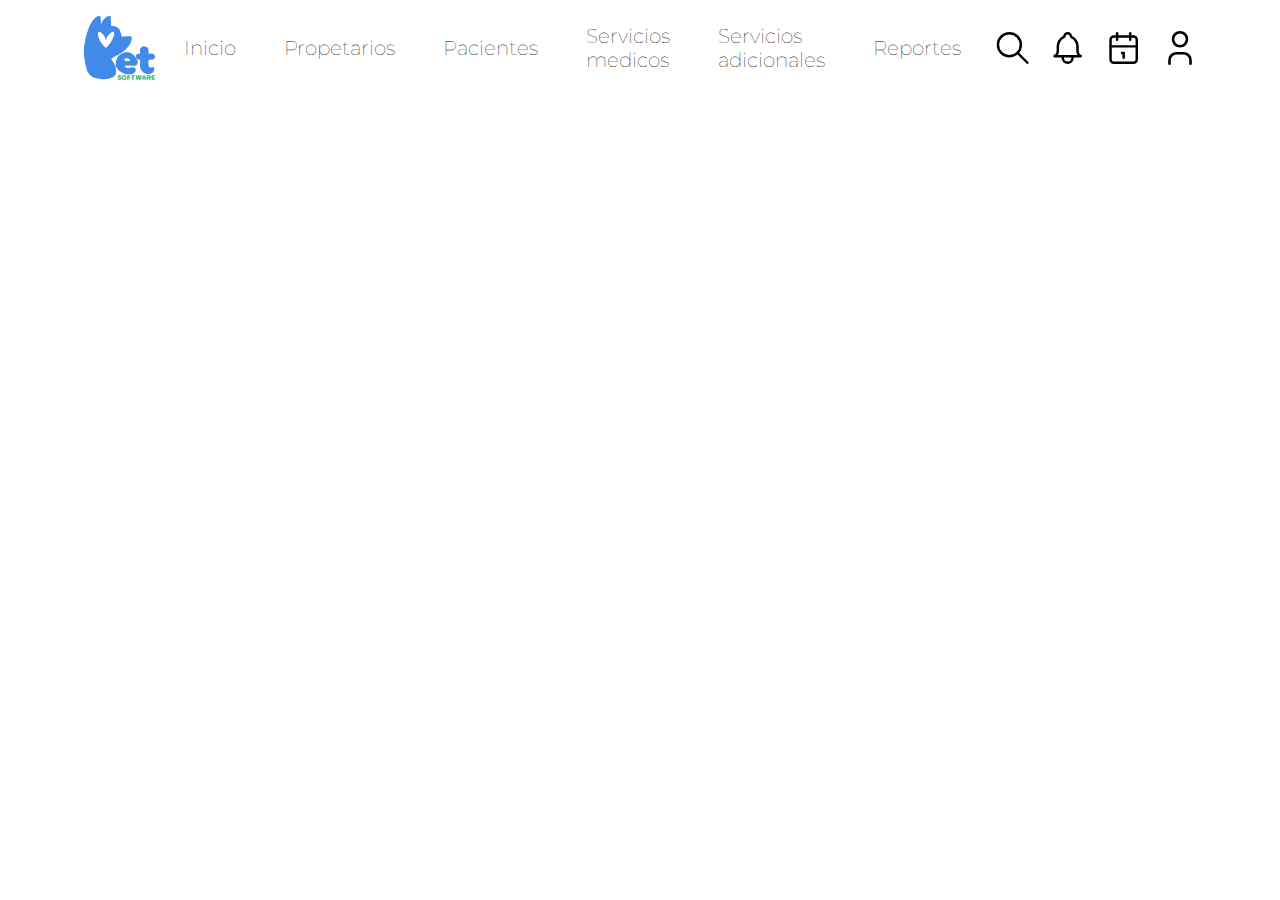
==== tempade/index.html @ 857eed75 "Commit 28/04" ====
<!DOCTYPE html>
<html lang="en">
<head>
    <meta charset="UTF-8">
    <meta http-equiv="X-UA-Compatible" content="IE=edge">
    <meta name="viewport" content="width=device-width, initial-scale=1.0">
    <link rel="preconnect" href="https://fonts.googleapis.com">
    <link rel="preconnect" href="https://fonts.gstatic.com" crossorigin>
    <link href="https://fonts.googleapis.com/css2?family=Montserrat:wght@400;700&display=swap" rel="stylesheet">
    <link rel="stylesheet" href="../css/stylesheader.css">
    <script src="/js/app.js"></script>

    <title>Document</title>
</head>
<body>
    <header>
        <a href="" class="logo"> <img src="../img/logovetpet.png" height="100px"> </a>
        <nav>
          
            <a href=""><span>Inicio</span></a>
       
            
       
            <a href=""><span>Propetarios</span></a>
            <a href=""><span>Pacientes</span></a>
            <div id="servicios">
            <a href=""><span>Servicios medicos</span></a>
            <div class="userMenu1">
                <a href="">Consulta</a>
                <a href="">Cirugia</a>
                <a href="">hospitalizacion</a>
            </div>
        </div>
        <div id="adicionales">
            <a href=""><span>Servicios adicionales</span></a>
            <div class="userMenu2">
                <a href="">Consulta</a>
                <a href="">Cirugia</a>
                <a href="">hospitalizacion</a>
            </div>
            <a href=""><span>Reportes</span></a>
        </nav>
        <div class="opciones">
            
            <!-- Busqueda -->
            <svg xmlns="http://www.w3.org/2000/svg" class="icon icon-tabler icon-tabler-search" width="56" height="56" viewBox="0 0 24 24" stroke-width="1.5" stroke="#000000" fill="none" stroke-linecap="round" stroke-linejoin="round">
                <path stroke="none" d="M0 0h24v24H0z" fill="none"/>
                <circle cx="10" cy="10" r="7" />
                <line x1="21" y1="21" x2="15" y2="15" />
            </svg>
            <!-- Notificaciones -->
            <svg xmlns="http://www.w3.org/2000/svg" class="icon icon-tabler icon-tabler-bell " width="56" height="56" viewBox="0 0 24 24" stroke-width="1.5" stroke="#000000" fill="none" stroke-linecap="round" stroke-linejoin="round">
                <path stroke="none" d="M0 0h24v24H0z" fill="none"/>
                <path d="M10 5a2 2 0 0 1 4 0a7 7 0 0 1 4 6v3a4 4 0 0 0 2 3h-16a4 4 0 0 0 2 -3v-3a7 7 0 0 1 4 -6" />
                <path d="M9 17v1a3 3 0 0 0 6 0v-1" />
            </svg>
            
            <!-- Calendario -->
            <svg xmlns="http://www.w3.org/2000/svg" class="icon icon-tabler icon-tabler-calendar" width="56" height="56" viewBox="0 0 24 24" stroke-width="1.5" stroke="#000000" fill="none" stroke-linecap="round" stroke-linejoin="round">
                <path stroke="none" d="M0 0h24v24H0z" fill="none"/>
                <rect x="4" y="5" width="16" height="16" rx="2" />
                <line x1="16" y1="3" x2="16" y2="7" />
                <line x1="8" y1="3" x2="8" y2="7" />
                <line x1="4" y1="11" x2="20" y2="11" />
                <line x1="11" y1="15" x2="12" y2="15" />
                <line x1="12" y1="15" x2="12" y2="18" />
            </svg>
            <!-- Usuario -->
            <div id="user">
            <svg xmlns="http://www.w3.org/2000/svg" id="user" class="icon icon-tabler icon-tabler-user list" width="42" height="56" viewBox="0 0 24 24" stroke-width="1.5" stroke="#000000" fill="none" stroke-linecap="round" stroke-linejoin="round">
                <path stroke="none" d="M0 0h24v24H0z" fill="none"/>
                <circle cx="12" cy="7" r="4" />
                <path d="M6 21v-2a4 4 0 0 1 4 -4h4a4 4 0 0 1 4 4v2" />
            </svg>
            <div class="userMenu">
                <a href="">Datos del usuario</a>
                <a href="">Cambiar contraseña</a>
                <a href="">Ayuda</a>
                <a href="">Cerrar Sesion</a>
            </div>
        </div>
        </div>
    </header>
---- css/stylesheader.css ----
body{
    margin: 0;
}

a{
    color: inherit;
    text-decoration: none;
    font-family: Montserrat, sans-serif;
}

header{
    display: flex;
    justify-content: space-between;
    padding: 0 5rem;
    height: 6rem;
    background:white;
}
footer {
    background-color: #fff;
    font-family: Montserrat, sans-serif;
    text-align: center;
    margin-top: 270px;
    padding: 10px;
}

p {
    margin: 0;
}
 .logo{
    display: flex;
    align-items: center;
 }
 .logo img{
     height: 5rem;
 }

 nav{
     display: flex;
     align-items: center;
 }
 nav a{
     font-size: 20px;
     font-weight: 100;
     display: flex;
     align-items: center;
     padding: 0 1.5rem;
     height: 100%;
 }
 nav a:hover{
     font-weight: 600;
 }

 .opciones{
     display: flex;
     align-items: center;
     justify-content: space-between;
     width: 14rem;
     cursor: pointer;
     
 }
 .opciones svg{
     padding:0  8px;
 }

 #user{
     display: flex;
     justify-content: center;
     align-items: center;
     height: 100%;
 }
 #user:hover  .userMenu{
    max-height: 14rem;
 }
 
 .userMenu{
     max-height:0;
     position: absolute;
     right: 0;
     top: 6rem;
     overflow: hidden;
     display: flex;
     flex-direction: column;
     background: white;
     transition: max-height ease-in-out 0.5s 0.1s;
    border-radius: 0 0 10px 10px;
     font-size: 18px;
 }
.userMenu a {
    padding: 0.75rem 2rem ;

}
 
.userMenu  :hover{
    background : #e3e3e3;
}

#servicios{
    display: flex;
    justify-content: center;
    align-items: center;
    height: 100%;
}
#servicios:hover  .userMenu1{
   max-height: 12rem;
 

}

.userMenu1 {
    
    max-height:0;
    position: absolute;
    right:auto;
    top: 6rem;
    overflow: hidden;
    display: flex;
    flex-direction: column;
    background: white;
    transition: max-height ease-in-out 0.5s 0.1s;
   border-radius: 0 0 10px 10px;
    
}
.userMenu1 a {
   padding: 0.75rem 2rem ;

}

.userMenu1  :hover{
   background : #e3e3e3;
}

#adicionales{
    display: flex;
    justify-content: center;
    align-items: center;
    height: 100%;

}
#adicionales:hover  .userMenu2{
   max-height: 12rem;
 

}

.userMenu2 {
    
    max-height:0;
    position: absolute;
    right:675px;
    top: 6rem;
    
    overflow: hidden;
    display: flex;
    flex-direction: column;
    background: white;
    transition: max-height ease-in-out 0.5s 0.1s;
   border-radius: 0 0 10px 10px;
    
}
.userMenu2 a {
   padding: 0.75rem 2rem ;

}

.userMenu2  :hover{
   background : #e3e3e3;
}
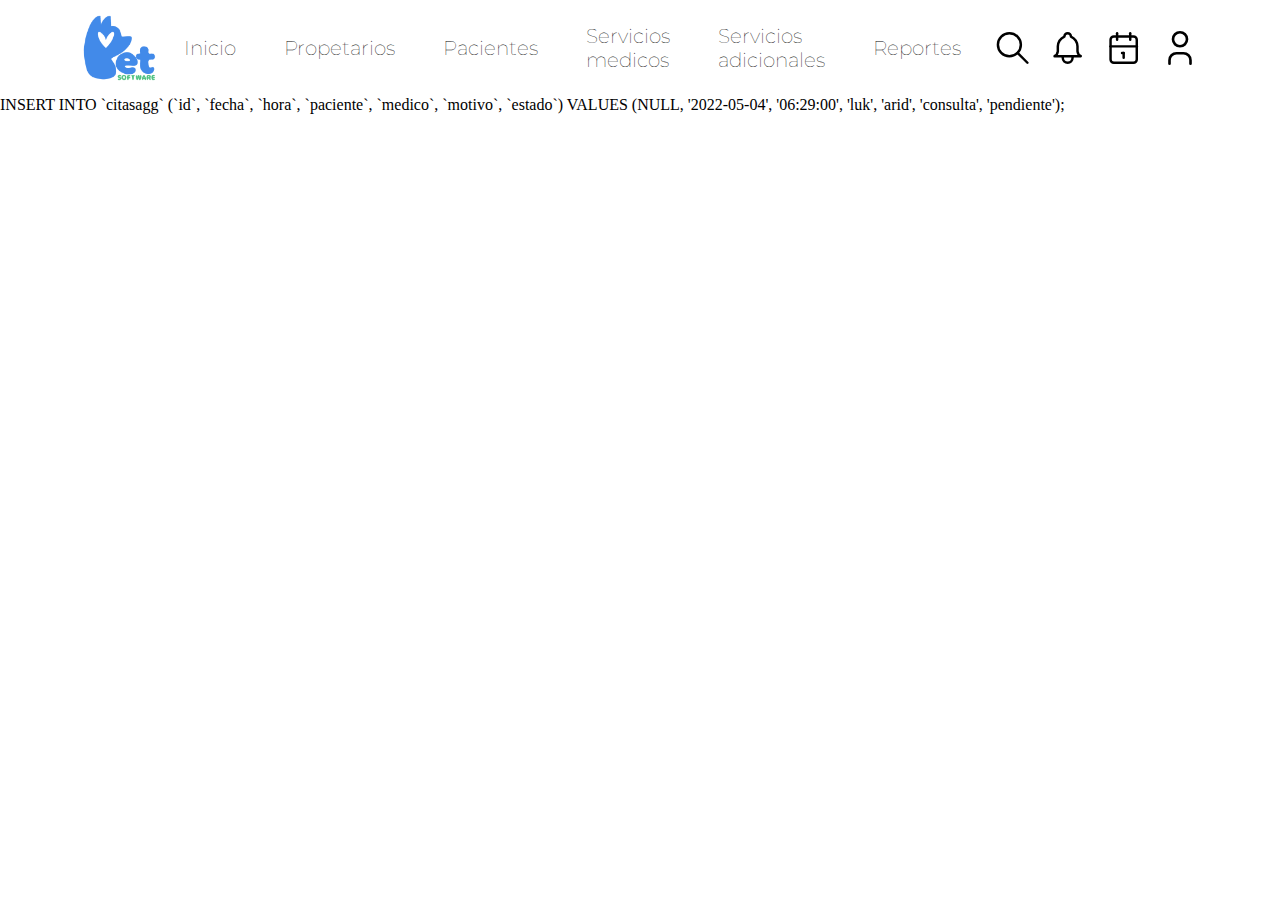
==== commit 38f86c7f: "Commit 19/05/2022 11:30" ====
--- a/tempade/index.html
+++ b/tempade/index.html
@@ -81,3 +81,4 @@
         </div>
         </div>
     </header>
+    INSERT INTO `citasagg` (`id`, `fecha`, `hora`, `paciente`, `medico`, `motivo`, `estado`) VALUES (NULL, '2022-05-04', '06:29:00', 'luk', 'arid', 'consulta', 'pendiente');--- a/css/stylesheader.css
+++ b/css/stylesheader.css
@@ -118,10 +118,12 @@
     background: white;
     transition: max-height ease-in-out 0.5s 0.1s;
    border-radius: 0 0 10px 10px;
+
     
 }
 .userMenu1 a {
    padding: 0.75rem 2rem ;
+ 
 
 }
 
@@ -155,6 +157,7 @@
     background: white;
     transition: max-height ease-in-out 0.5s 0.1s;
    border-radius: 0 0 10px 10px;
+   
     
 }
 .userMenu2 a {
